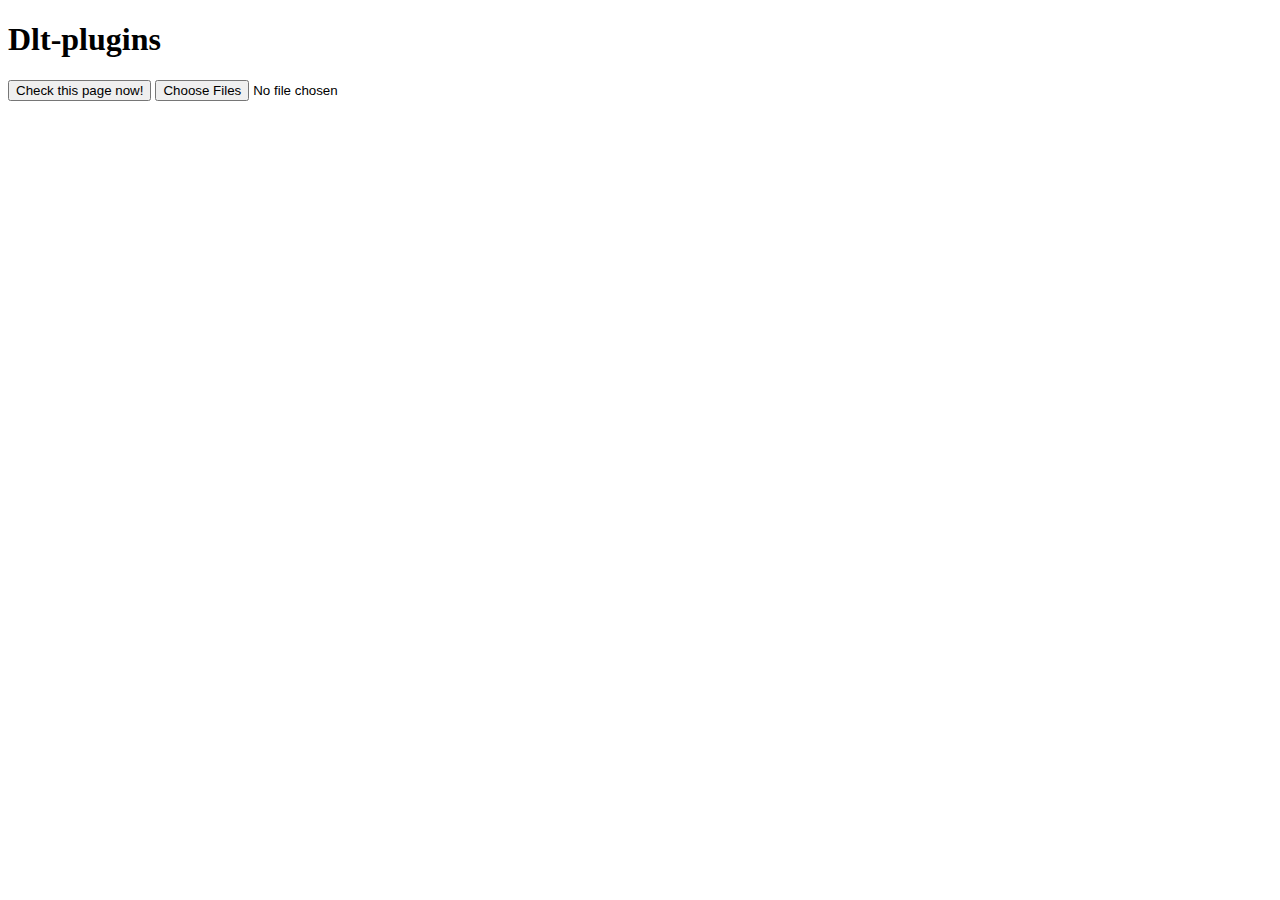
==== popup.html @ e8a3b395 "Init commit for dlt plugins" ====
<!doctype html>
<html>
  <head>
    <title>Dlt-plugins</title>
    <script src="popup.js"></script>
  </head>
  <body>
    <h1>Dlt-plugins</h1>
    <button id="buttonjs">Check this page now!</button>
    
    <input type="file" id="files" name="files[]" multiple />
    <output id="list"></output>
    
    <script src="openfile.js"></script>
  </body>
</html>
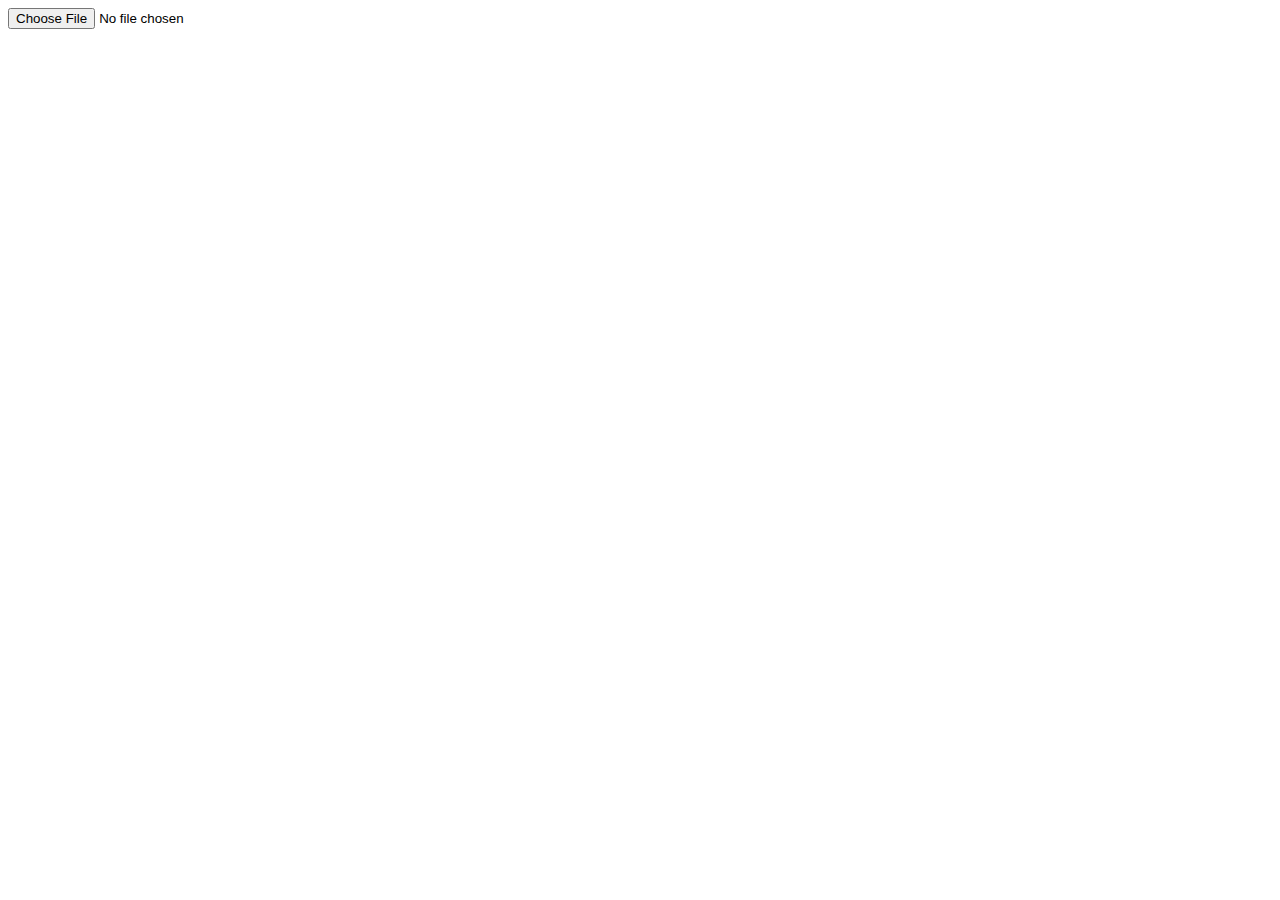
==== commit bb5f2f78: "newVer1" ====
--- a/popup.html
+++ b/popup.html
@@ -1,16 +1,15 @@
-<!doctype html>
-<html>
-  <head>
-    <title>Dlt-plugins</title>
-    <script src="popup.js"></script>
-  </head>
-  <body>
-    <h1>Dlt-plugins</h1>
-    <button id="buttonjs">Check this page now!</button>
-    
-    <input type="file" id="files" name="files[]" multiple />
-    <output id="list"></output>
-    
-    <script src="openfile.js"></script>
-  </body>
+<!DOCTYPE html>
+<html>
+
+<head>
+	<title>Read Text File</title>
+</head>
+
+<body>
+
+	<input type="file" onchange="previewFile()"><br>
+  <p class="content"></p>
+<script src="openfile.js"></script>
+</body>
+
 </html>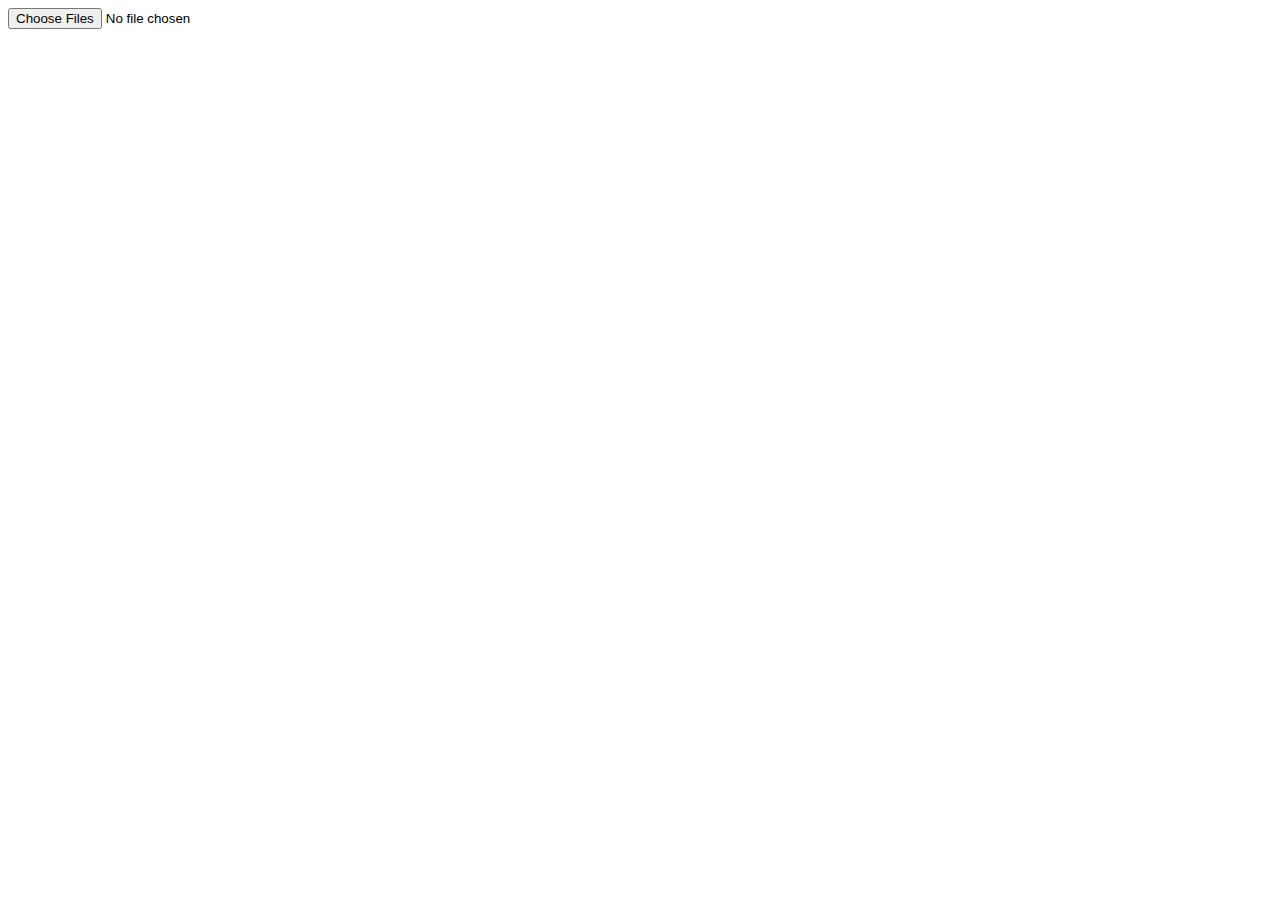
==== commit 2b2254b2: "load successfully on html page hex1Byte" ====
--- a/popup.html
+++ b/popup.html
@@ -1,13 +1,15 @@
 <!DOCTYPE html>
-<html>
+<html lang="en"> 
 
 <head>
 	<title>Read Text File</title>
+	<meta charset="utf-8"/>
 </head>
 
-<body>
+<body> 
 
-	<input type="file" onchange="previewFile()"><br>
+	<input type="file" id="files" name="files[]" multiple><br>
+	<output id="list"></output>
   <p class="content"></p>
 <script src="openfile.js"></script>
 </body>
